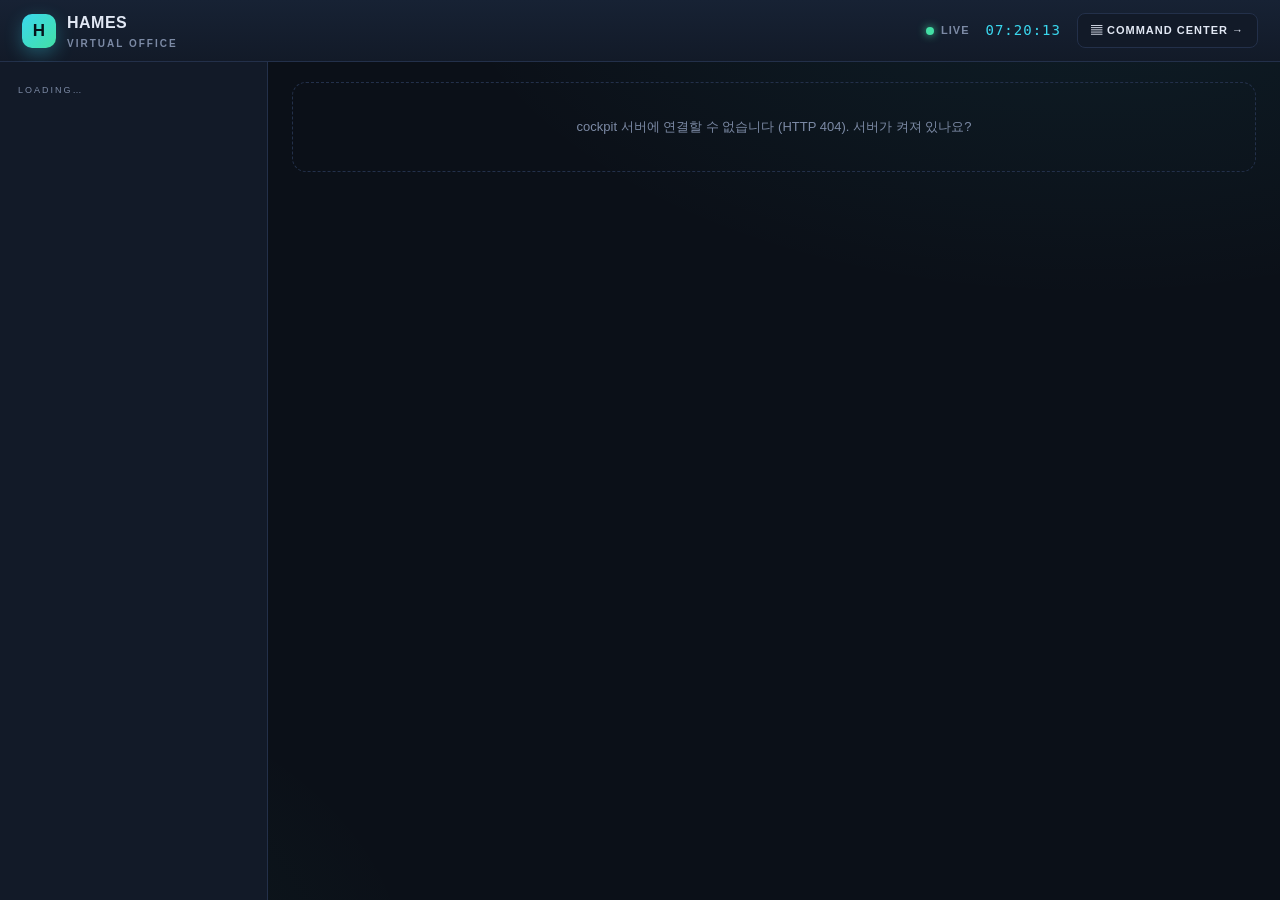
==== web/office.html @ 3b97207f "feat: visual layer (command center) + people-first virtual office Command center (/): inline-SVG vis" ====
<!DOCTYPE html>
<html lang="ko">
<head>
<meta charset="utf-8" />
<meta name="viewport" content="width=device-width, initial-scale=1" />
<meta name="color-scheme" content="dark" />
<title>Hames · Virtual Office</title>
<style>
/* ============================================================
   HAMES COCKPIT — VIRTUAL OFFICE skin (Option B preview)
   Self-contained. Reads the same GET /api/state + /api/jobs.
   Warm, roster-first, friendly — Petasos-inspired.
   ============================================================ */
:root{
  --bg:#0b1018; --panel:#121a28; --panel-2:#172234; --raise:#1b2740;
  --hair:#23304a; --hair-soft:#1a2438;
  --text:#e2e8f4; --muted:#7c8aa5;
  --cyan:#3ad7ee; --teal:#43e0a5; --amber:#f7b154; --red:#f56b6b; --violet:#b69bff;
  --mono:ui-monospace,"SF Mono",Menlo,Consolas,monospace;
  --sans:"Inter",-apple-system,BlinkMacSystemFont,"Segoe UI",Roboto,sans-serif;
}
*{box-sizing:border-box}
html,body{margin:0;height:100%}
body{
  background:
    radial-gradient(1100px 620px at 85% -8%, rgba(58,215,238,.08), transparent 60%),
    radial-gradient(900px 560px at -8% 108%, rgba(67,224,165,.07), transparent 58%),
    var(--bg);
  color:var(--text); font-family:var(--sans); font-size:13px; line-height:1.5;
  -webkit-font-smoothing:antialiased;
  display:flex; flex-direction:column; height:100vh; overflow:hidden;
}
.mono{font-family:var(--mono); font-variant-numeric:tabular-nums}
::-webkit-scrollbar{width:10px;height:10px}
::-webkit-scrollbar-thumb{background:#243250;border-radius:6px;border:2px solid var(--bg)}

/* ---- header ---- */
.hdr{
  display:flex; align-items:center; gap:16px; height:62px; padding:0 22px;
  background:linear-gradient(180deg,var(--panel-2),var(--panel));
  border-bottom:1px solid var(--hair); flex:0 0 auto;
}
.logo{display:flex; align-items:center; gap:11px}
.logo .mark{
  width:34px;height:34px;border-radius:10px;flex:0 0 auto;
  background:linear-gradient(135deg,var(--cyan),var(--teal));
  display:flex;align-items:center;justify-content:center;color:#06121a;font-weight:800;font-size:17px;
  box-shadow:0 6px 18px rgba(58,215,238,.30);
}
.logo .nm{font-weight:800; letter-spacing:.5px; font-size:16px}
.logo .nm small{color:var(--muted); font-weight:600; letter-spacing:2px; font-size:10px; display:block; margin-top:1px}
.hdr .spacer{flex:1 1 auto}
.hdr .clock{font-family:var(--mono); color:var(--cyan); font-size:14px; letter-spacing:1px}
.hdr .tocmd{
  text-decoration:none; color:var(--text); font-size:11px; font-weight:700; letter-spacing:1px;
  border:1px solid var(--hair); border-radius:8px; padding:8px 13px; background:var(--panel);
  transition:border-color .15s,color .15s;
}
.hdr .tocmd:hover{border-color:var(--cyan); color:#fff}
.hdr .live{display:flex;align-items:center;gap:7px;font-size:11px;color:var(--muted);font-weight:600;letter-spacing:1px}
.hdr .live .d{width:8px;height:8px;border-radius:50%;background:var(--teal);box-shadow:0 0 8px rgba(67,224,165,.9);animation:pulse 1.6s ease-in-out infinite}
@keyframes pulse{0%,100%{opacity:1}50%{opacity:.35}}

/* ---- layout ---- */
.wrap{flex:1 1 auto; display:grid; grid-template-columns:268px 1fr; min-height:0}
.roster{
  background:var(--panel); border-right:1px solid var(--hair);
  padding:16px 14px; overflow-y:auto; display:flex; flex-direction:column; gap:8px;
}
.roster .rlabel{font-size:9px;letter-spacing:2px;text-transform:uppercase;color:var(--muted);margin:6px 4px 2px}
.acard{
  display:flex; align-items:center; gap:11px; padding:9px 10px; border-radius:12px;
  background:var(--panel-2); border:1px solid var(--hair-soft); transition:transform .12s,border-color .12s;
}
.acard:hover{transform:translateY(-1px); border-color:#2c3c5e}
.acard .av{position:relative; flex:0 0 auto; line-height:0}
.acard .av svg{display:block;border-radius:50%}
.acard .av .dot{position:absolute;right:-1px;bottom:-1px;width:11px;height:11px;border-radius:50%;border:2px solid var(--panel-2);background:var(--teal)}
.acard .av .dot.run{background:var(--cyan);box-shadow:0 0 7px rgba(58,215,238,.9);animation:pulse 1.4s infinite}
.acard .who{min-width:0;flex:1 1 auto}
.acard .who .n{font-weight:700;font-size:13px;color:#fff;white-space:nowrap;overflow:hidden;text-overflow:ellipsis}
.acard .who .r{font-size:10.5px;color:var(--muted);white-space:nowrap;overflow:hidden;text-overflow:ellipsis}
.acard .st{font-size:9px;font-weight:700;letter-spacing:.5px;padding:2px 7px;border-radius:20px;flex:0 0 auto}
.acard .st.idle{color:var(--teal);background:rgba(67,224,165,.10);border:1px solid rgba(67,224,165,.35)}
.acard .st.run{color:var(--cyan);background:rgba(58,215,238,.12);border:1px solid rgba(58,215,238,.45)}

/* ---- main scroll area ---- */
.main{overflow-y:auto; padding:20px 24px 30px; min-width:0}
.sec-h{font-size:11px;letter-spacing:2px;text-transform:uppercase;color:var(--muted);margin:0 2px 12px;font-weight:700}
.sec-h.gap{margin-top:26px}

/* team hero (illustrated people) */
.team{display:flex;gap:20px;flex-wrap:wrap;margin-bottom:8px;padding:16px 4px 2px}
.tmem{display:flex;flex-direction:column;align-items:center;gap:7px;width:100px}
.tav{position:relative;line-height:0}
.tav svg{display:block;border-radius:50%;box-shadow:0 6px 16px rgba(0,0,0,.32)}
.tav .dot{position:absolute;right:5px;bottom:5px;width:14px;height:14px;border-radius:50%;border:2px solid var(--panel);background:var(--teal)}
.tav .dot.run{background:var(--cyan);box-shadow:0 0 9px rgba(58,215,238,.95);animation:pulse 1.4s infinite}
.tmem .tn{font-weight:800;font-size:13px;color:#fff;text-align:center}
.tmem .tr{font-size:10px;color:var(--muted);text-align:center;line-height:1.3}

/* KPI hero cards */
.kpis{display:grid;grid-template-columns:repeat(4,1fr);gap:14px}
@media(max-width:1080px){.kpis{grid-template-columns:repeat(2,1fr)}}
.kpi{
  position:relative; overflow:hidden;
  background:linear-gradient(160deg,var(--raise),var(--panel)); border:1px solid var(--hair);
  border-radius:16px; padding:18px 18px 16px;
}
.kpi .ic{
  width:38px;height:38px;border-radius:11px;display:flex;align-items:center;justify-content:center;font-size:19px;
  margin-bottom:14px;
}
.kpi .v{font-family:var(--mono);font-size:34px;font-weight:800;line-height:1;color:#fff;letter-spacing:-1px}
.kpi .l{font-size:11px;color:var(--muted);margin-top:7px;letter-spacing:.5px}
.kpi .spark{position:absolute;right:0;bottom:0;left:0;height:34px;opacity:.5}
.kpi.c1 .ic{background:rgba(58,215,238,.14);color:var(--cyan)}
.kpi.c2 .ic{background:rgba(67,224,165,.14);color:var(--teal)}
.kpi.c3 .ic{background:rgba(182,155,255,.16);color:var(--violet)}
.kpi.c4 .ic{background:rgba(247,177,84,.16);color:var(--amber)}

/* project (workspace) cards */
.projs{display:grid;grid-template-columns:repeat(auto-fill,minmax(280px,1fr));gap:14px}
.proj{
  background:linear-gradient(160deg,var(--panel-2),var(--panel)); border:1px solid var(--hair);
  border-radius:16px; padding:16px 17px; display:flex; flex-direction:column; gap:12px;
}
.proj-top{display:flex;align-items:center;gap:11px}
.proj .badge-ic{
  width:40px;height:40px;border-radius:12px;flex:0 0 auto;display:flex;align-items:center;justify-content:center;
  font-weight:800;font-size:15px;color:#06121a;
}
.proj .pn{font-weight:800;font-size:15px;color:#fff;white-space:nowrap;overflow:hidden;text-overflow:ellipsis}
.proj .pp{font-family:var(--mono);font-size:10.5px;color:var(--muted);white-space:nowrap;overflow:hidden;text-overflow:ellipsis}
.proj .lock{margin-left:auto;font-size:10px;color:var(--amber);background:rgba(247,177,84,.1);border:1px solid rgba(247,177,84,.4);border-radius:20px;padding:2px 9px;font-weight:700;flex:0 0 auto}
.proj .meter{height:9px;border-radius:6px;background:var(--bg);overflow:hidden;border:1px solid var(--hair-soft)}
.proj .meter>i{display:block;height:100%;border-radius:6px;background:linear-gradient(90deg,var(--teal),var(--cyan));box-shadow:0 0 12px rgba(58,215,238,.4)}
.proj .pm{display:flex;align-items:center;justify-content:space-between;font-size:11px;color:var(--muted)}
.proj .pm b{font-family:var(--mono);color:var(--text);font-weight:700}

/* bottom grid: recent work + compliance */
.btm{display:grid;grid-template-columns:1fr 320px;gap:14px;margin-top:26px}
@media(max-width:1080px){.btm{grid-template-columns:1fr}}
.card{
  background:linear-gradient(160deg,var(--panel-2),var(--panel)); border:1px solid var(--hair);
  border-radius:16px; padding:16px 18px;
}
.card h3{margin:0 0 14px;font-size:11px;letter-spacing:2px;text-transform:uppercase;color:var(--muted);font-weight:700}
.feed{display:flex;flex-direction:column;gap:9px;max-height:340px;overflow-y:auto}
.frow{display:flex;align-items:center;gap:11px;padding:9px 11px;border-radius:11px;background:var(--bg);border:1px solid var(--hair-soft)}
.frow .fic{width:30px;height:30px;border-radius:9px;flex:0 0 auto;display:flex;align-items:center;justify-content:center;font-size:13px}
.frow .fic.write{background:rgba(58,215,238,.14);color:var(--cyan)}
.frow .fic.edit{background:rgba(67,224,165,.14);color:var(--teal)}
.frow .fic.bash{background:rgba(247,177,84,.14);color:var(--amber)}
.frow .fic.other{background:rgba(124,138,165,.14);color:var(--muted)}
.frow .fb{min-width:0;flex:1 1 auto}
.frow .fb .ff{font-family:var(--mono);font-size:11.5px;color:var(--text);white-space:nowrap;overflow:hidden;text-overflow:ellipsis}
.frow .fb .fm{font-size:10px;color:var(--muted);margin-top:2px}
.frow .fb .fm .ws{color:var(--cyan)}
.frow .ft{font-size:10px;color:var(--muted);flex:0 0 auto}
.comp{display:flex;flex-direction:column;align-items:center;gap:14px}
.comp .leg{width:100%;display:flex;flex-direction:column;gap:8px}
.comp .lr{display:flex;align-items:center;gap:9px;font-size:12px;color:var(--muted)}
.comp .lr .sw{width:10px;height:10px;border-radius:3px}
.comp .lr .lv{margin-left:auto;font-family:var(--mono);color:var(--text);font-weight:700}
.empty{padding:34px 18px;text-align:center;color:var(--muted);border:1px dashed var(--hair);border-radius:14px}
</style>
</head>
<body>
  <header class="hdr">
    <div class="logo">
      <span class="mark">H</span>
      <span class="nm">HAMES<small>VIRTUAL OFFICE</small></span>
    </div>
    <div class="spacer"></div>
    <span class="live"><span class="d"></span>LIVE</span>
    <span class="clock" id="clock">--:--:--</span>
    <a class="tocmd" href="/">▤ COMMAND CENTER →</a>
  </header>

  <div class="wrap">
    <aside class="roster" id="roster"><div class="rlabel">Loading…</div></aside>
    <main class="main" id="main"><div class="empty">가상오피스 텔레메트리 초기화 중…</div></main>
  </div>

<script>
(function(){
  "use strict";
  function esc(v){if(v==null)return"";return String(v).replace(/&/g,"&amp;").replace(/</g,"&lt;").replace(/>/g,"&gt;").replace(/"/g,"&quot;").replace(/'/g,"&#39;");}
  function num(v){return (typeof v==="number"&&isFinite(v))?v.toLocaleString("en-US"):"0";}
  function arr(v){return Array.isArray(v)?v:[];}
  function byId(i){return document.getElementById(i);}
  var _uid=0; function uid(p){return (p||"v")+"_"+(++_uid);}
  function hashStr(s){var h=0;s=String(s||"");for(var i=0;i<s.length;i++)h=((h<<5)-h+s.charCodeAt(i))|0;return Math.abs(h);}
  function initials(name){var p=String(name||"?").replace(/[_\-.]/g," ").trim().split(/\s+/);if(p.length===1)return (p[0]||"?").slice(0,2).toUpperCase();return ((p[0][0]||"")+(p[p.length-1][0]||"")).toUpperCase();}

  function parseTs(ts){if(!ts)return null;var s=String(ts),d;if(s.indexOf("T")===-1&&s.indexOf(" ")!==-1)d=new Date(s.replace(" ","T"));else d=new Date(s);return isNaN(d.getTime())?null:d;}
  function relTime(ts){var d=parseTs(ts);if(!d)return esc(ts);var s=Math.max(0,Math.round((Date.now()-d.getTime())/1000));if(s<60)return s+"s ago";var m=Math.round(s/60);if(m<60)return m+"m ago";var h=Math.round(m/60);if(h<24)return h+"h ago";return Math.round(h/24)+"d ago";}
  function toolKind(t){t=String(t||"").toLowerCase();if(t.indexOf("write")!==-1)return"write";if(t.indexOf("edit")!==-1)return"edit";if(t.indexOf("bash")!==-1)return"bash";return"other";}

  var COL={cyan:"#3ad7ee",teal:"#43e0a5",amber:"#f7b154",red:"#f56b6b",violet:"#b69bff",muted:"#7c8aa5",track:"#172234",read:"#475569",text:"#e2e8f4"};
  var ROLE={CFO:COL.teal,CSO:COL.cyan,CBO:COL.violet,CTO:COL.amber,MARKETER:COL.teal,COO:COL.cyan,HAMES:COL.cyan};
  function roleColor(n,l2){var k=String(n||"").toUpperCase().split("_")[0];return ROLE[k]||(l2?COL.teal:COL.cyan);}

  // Illustrated person avatar — deterministic face/hair/skin/clothes per name. Zero-asset, portable.
  var SKIN=["#f4cda3","#ecb98c","#d99e72","#c5835a","#a66a44","#85522f"];
  var HAIR=["#211b16","#3b2a1d","#5a3a23","#7a4e28","#a86f33","#cdb06a","#ddd0ad","#8c919b","#2f3050","#b0563a"];
  var CLOTH=["#2f6f7e","#3a5a8c","#6a4f9e","#8a4d6a","#3f7a55","#9e6a35","#46566e","#7a4646","#357a86"];
  function svgPerson(name,size,ring){
    size=size||56;
    var h=hashStr(name);
    var skin=SKIN[h%SKIN.length];
    var hair=HAIR[(Math.floor(h/7))%HAIR.length];
    var cloth=CLOTH[(Math.floor(h/53))%CLOTH.length];
    var style=(Math.floor(h/311))%6;
    var acc=(Math.floor(h/97))%5; // 0 glasses, 1 beard, else none
    var bgHue=h%360, id=uid("clip"), dark="#26313f";
    var bg='<rect width="100" height="100" fill="hsl('+bgHue+',24%,15%)"/>';
    var hairBack=(style===4)?'<path d="M24,52 C20,30 30,16 50,16 C70,16 80,30 76,52 L74,74 C74,62 70,55 66,53 C68,40 60,30 50,30 C40,30 32,40 34,53 C30,55 26,62 26,74 Z" fill="'+hair+'"/>':"";
    var shoulders='<path d="M14,100 C14,77 31,69 50,69 C69,69 86,77 86,100 Z" fill="'+cloth+'"/>'+
      '<path d="M50,69 C44,69 39,71 35,74 L40,86 L50,81 L60,86 L65,74 C61,71 56,69 50,69 Z" fill="rgba(255,255,255,0.10)"/>';
    var neck='<rect x="44" y="55" width="12" height="17" rx="5" fill="'+skin+'"/><rect x="44" y="55" width="12" height="6" fill="rgba(0,0,0,0.10)"/>';
    var ears='<circle cx="31" cy="46" r="4.6" fill="'+skin+'"/><circle cx="69" cy="46" r="4.6" fill="'+skin+'"/>';
    var head='<ellipse cx="50" cy="44" rx="19" ry="21" fill="'+skin+'"/>';
    var hairTop;
    if(style===0) hairTop='<path d="M30,44 C30,22 70,22 70,44 C70,31 61,25 50,25 C39,25 30,31 30,44 Z" fill="'+hair+'"/>';
    else if(style===1) hairTop='<path d="M29,46 C28,24 71,21 71,42 C66,30 57,27 46,29 C39,30 32,34 29,46 Z" fill="'+hair+'"/>';
    else if(style===2) hairTop='<path d="M32,41 C34,27 66,27 68,41 C64,32 57,29 50,29 C43,29 36,32 32,41 Z" fill="'+hair+'"/>';
    else if(style===3) hairTop='<path d="M30,43 C30,24 70,24 70,43 C70,32 61,26 50,26 C39,26 30,32 30,43 Z" fill="'+hair+'"/><circle cx="50" cy="19" r="7.5" fill="'+hair+'"/>';
    else if(style===4) hairTop='<path d="M30,44 C30,23 70,23 70,44 C70,31 61,26 50,26 C39,26 30,31 30,44 Z" fill="'+hair+'"/>';
    else hairTop='<g fill="'+hair+'"><circle cx="36" cy="33" r="8.5"/><circle cx="50" cy="27" r="9.5"/><circle cx="64" cy="33" r="8.5"/><circle cx="31" cy="42" r="7"/><circle cx="69" cy="42" r="7"/></g>';
    var face='<circle cx="43.5" cy="45" r="2.4" fill="'+dark+'"/><circle cx="56.5" cy="45" r="2.4" fill="'+dark+'"/>'+
      '<path d="M40,39.5 Q43.5,37.8 47,39.5" stroke="'+dark+'" stroke-width="1.4" fill="none" stroke-linecap="round" opacity="0.7"/>'+
      '<path d="M53,39.5 Q56.5,37.8 60,39.5" stroke="'+dark+'" stroke-width="1.4" fill="none" stroke-linecap="round" opacity="0.7"/>'+
      '<path d="M45,53 Q50,56.5 55,53" stroke="#9c5141" stroke-width="1.8" fill="none" stroke-linecap="round"/>'+
      '<circle cx="38.5" cy="50" r="2.6" fill="rgba(240,130,120,0.18)"/><circle cx="61.5" cy="50" r="2.6" fill="rgba(240,130,120,0.18)"/>';
    var accSvg="";
    if(acc===0) accSvg='<g stroke="'+dark+'" stroke-width="1.8" fill="rgba(255,255,255,0.10)"><circle cx="43.5" cy="45" r="6"/><circle cx="56.5" cy="45" r="6"/><path d="M49.5,45 h1"/></g>';
    else if(acc===1) accSvg='<path d="M32,47 C33,62 43,69 50,69 C57,69 67,62 68,47 C62,57 55,59 50,59 C45,59 38,57 32,47 Z" fill="'+hair+'" opacity="0.92"/>';
    return '<svg width="'+size+'" height="'+size+'" viewBox="0 0 100 100">'+
      '<defs><clipPath id="'+id+'"><circle cx="50" cy="50" r="50"/></clipPath></defs>'+
      '<g clip-path="url(#'+id+')">'+bg+hairBack+shoulders+neck+ears+head+hairTop+face+accSvg+'</g>'+
      '<circle cx="50" cy="50" r="48.5" fill="none" stroke="'+(ring||COL.cyan)+'" stroke-width="3"/></svg>';
  }
  function svgDonut(segs,size,sw,center,sub,cColor){
    size=size||140;sw=sw||16;var r=(size-sw)/2,cx=size/2,cy=size/2,C=2*Math.PI*r,total=0,i;
    for(i=0;i<segs.length;i++)total+=Math.max(0,segs[i].value||0);
    var track='<circle cx="'+cx+'" cy="'+cy+'" r="'+r+'" fill="none" stroke="'+COL.track+'" stroke-width="'+sw+'"/>',s="",off=0;
    if(total>0)for(i=0;i<segs.length;i++){var v=Math.max(0,segs[i].value||0);if(!v)continue;var len=(v/total)*C;
      s+='<circle cx="'+cx+'" cy="'+cy+'" r="'+r+'" fill="none" stroke="'+segs[i].color+'" stroke-width="'+sw+'" stroke-linecap="round" stroke-dasharray="'+len.toFixed(2)+' '+(C-len).toFixed(2)+'" stroke-dashoffset="'+(-off).toFixed(2)+'"/>';off+=len;}
    var ring='<g transform="rotate(-90 '+cx+' '+cy+')">'+track+s+'</g>',ctr="";
    if(center!=null){ctr+='<text x="'+cx+'" y="'+(cy+(sub?-2:5))+'" text-anchor="middle" style="font-family:'+'ui-monospace,monospace;font-size:28px;font-weight:800" fill="'+(cColor||COL.text)+'">'+esc(center)+'</text>';
      if(sub)ctr+='<text x="'+cx+'" y="'+(cy+18)+'" text-anchor="middle" style="font-size:9px;letter-spacing:1.5px" fill="'+COL.muted+'">'+esc(sub)+'</text>';}
    return '<svg width="'+size+'" height="'+size+'" viewBox="0 0 '+size+' '+size+'">'+ring+ctr+'</svg>';
  }
  function svgSpark(values,w,h,color){
    w=w||280;h=h||34;var n=values.length;if(!n)return"";var mx=1,i;for(i=0;i<n;i++)if(values[i]>mx)mx=values[i];
    var id=uid("sp"),line="";function X(k){return n===1?w/2:(k/(n-1))*w;}function Y(v){return h-2-(v/mx)*(h-4);}
    for(i=0;i<n;i++)line+=(i===0?"M":"L")+X(i).toFixed(1)+","+Y(values[i]).toFixed(1)+" ";
    var area=line+"L"+w+","+h+" L0,"+h+" Z";
    return '<svg width="100%" height="'+h+'" viewBox="0 0 '+w+' '+h+'" preserveAspectRatio="none">'+
      '<defs><linearGradient id="'+id+'" x1="0" y1="0" x2="0" y2="1"><stop offset="0" stop-color="'+color+'" stop-opacity=".5"/><stop offset="1" stop-color="'+color+'" stop-opacity="0"/></linearGradient></defs>'+
      '<path d="'+area+'" fill="url(#'+id+')"/><path d="'+line+'" fill="none" stroke="'+color+'" stroke-width="2" vector-effect="non-scaling-stroke"/></svg>';
  }
  function activityBuckets(feed,nb){nb=nb||24;var f=arr(feed),t=[],i,d;for(i=0;i<f.length;i++){d=parseTs(f[i]&&f[i].ts);if(d)t.push(d.getTime());}var b=[];for(i=0;i<nb;i++)b.push(0);if(!t.length)return b;var mn=t[0];for(i=1;i<t.length;i++)if(t[i]<mn)mn=t[i];var sp=Math.max(Date.now()-mn,60000);for(i=0;i<t.length;i++){var x=Math.floor(((t[i]-mn)/sp)*nb);if(x<0)x=0;if(x>=nb)x=nb-1;b[x]++;}return b;}

  var jobsByAgent={};
  function loadJobs(){
    return fetch("/api/jobs",{headers:{Accept:"application/json"}}).then(function(r){return r.ok?r.json():{jobs:[]};})
      .then(function(d){jobsByAgent={};arr(d&&d.jobs).forEach(function(j){if(j&&j.status==="running"){var a=j.agent||"";jobsByAgent[a]=(jobsByAgent[a]||0)+1;}});}).catch(function(){});
  }

  function renderRoster(s){
    var a=s.agents||{},l1=arr(a.level1),l2=arr(a.level2),h="";
    h+='<div class="rlabel">Executives · '+num(l1.length)+'</div>';
    if(!l1.length)h+='<div class="empty" style="padding:20px">no agents</div>';
    l1.forEach(function(ag){h+=agentCard(ag,false);});
    if(l2.length){h+='<div class="rlabel" style="margin-top:12px">Specialists · '+num(l2.length)+'</div>';l2.forEach(function(ag){h+=agentCard(ag,true);});}
    byId("roster").innerHTML=h;
  }
  function agentCard(ag,l2){
    ag=ag||{};var nm=ag.name||"?";var running=jobsByAgent[nm]||0;
    var role=l2?"Specialist":(firstSentence(ag.description)||"Domain Lead");
    var st=running?'<span class="st run">작업 '+running+'</span>':'<span class="st idle">대기</span>';
    var dot='<span class="dot'+(running?" run":"")+'"></span>';
    return '<div class="acard"><span class="av">'+svgPerson(nm,l2?42:48,roleColor(nm,l2))+dot+'</span>'+
      '<div class="who"><div class="n">'+esc(nm)+'</div><div class="r">'+esc(role)+'</div></div>'+st+'</div>';
  }
  function firstSentence(d){if(!d)return"";var s=String(d).split(/[.。\n]/)[0];return s.length>26?s.slice(0,26)+"…":s;}

  function renderMain(s){
    var k=s.kpis||{},a=s.agents||{},feed=arr(s.sessionFeed),ws=arr(s.workspaces);
    var hd=k.harness||{},pass=hd.PASS||0,blocked=hd.BLOCKED||0,bypass=hd.BYPASS||0,tot=pass+blocked+bypass;
    var passPct=tot?Math.round((pass/tot)*100):0;
    var agentTotal=arr(a.level1).length+arr(a.level2).length;
    var buckets=activityBuckets(feed,24);
    var h="";

    // team hero — illustrated people (the office's reason to exist)
    var l1=arr(a.level1);
    h+='<div class="sec-h">우리 팀 · The Team</div><div class="team">';
    if(!l1.length){h+='<div class="empty" style="width:100%">아직 에이전트가 없습니다. <code>.claude/agents/*.md</code>가 감지되면 팀으로 표시됩니다.</div>';}
    l1.forEach(function(ag){
      ag=ag||{};var nm=ag.name||"?";var running=jobsByAgent[nm]||0;
      h+='<div class="tmem"><span class="tav">'+svgPerson(nm,72,roleColor(nm,false))+'<span class="dot'+(running?" run":"")+'"></span></span>'+
        '<div class="tn">'+esc(nm)+'</div><div class="tr">'+esc(firstSentence(ag.description)||"Domain Lead")+'</div></div>';
    });
    h+='</div>';

    // KPI hero
    h+='<div class="sec-h gap">오늘의 현황 · Today</div><div class="kpis">';
    h+=kpiCard("c1","⚡",num(k.actionsToday||0),"Actions Today",svgSpark(buckets,280,34,COL.cyan));
    h+=kpiCard("c2","▤",num(k.workspaceCount||0),"Workspaces · "+num(k.lockedSessions||0)+" locked","");
    h+=kpiCard("c3","◈",num(agentTotal),"Agents on Roster","");
    h+=kpiCard("c4","⛨",passPct+"%","Harness Pass Rate","");
    h+='</div>';

    // workspaces as projects
    h+='<div class="sec-h gap">진행 현황 · Workspace Projects</div>';
    if(!ws.length){
      h+='<div class="empty">아직 워크스페이스가 없습니다. <code>workspace_paths.json</code> 또는 <code>workspaces/*/CLAUDE.md</code>가 감지되면 자동 표시됩니다.</div>';
    }else{
      var sorted=ws.slice().sort(function(x,y){return ((y&&y.actions)||0)-((x&&x.actions)||0);});
      var maxA=(sorted[0]&&sorted[0].actions)||1;
      h+='<div class="projs">';
      sorted.slice(0,9).forEach(function(w){
        w=w||{};var pct=Math.round(((w.actions||0)/maxA)*100);
        var hue=hashStr(w.name)%360;
        h+='<div class="proj"><div class="proj-top">'+
          '<span class="badge-ic" style="background:linear-gradient(135deg,hsl('+hue+',60%,55%),hsl('+((hue+40)%360)+',64%,40%))">'+esc(initials(w.name))+'</span>'+
          '<div style="min-width:0"><div class="pn">'+esc(w.name||"?")+'</div><div class="pp">'+esc(w.path||"")+'</div></div>'+
          (w.locked?'<span class="lock">🔒 LOCK</span>':'')+'</div>'+
          '<div class="meter"><i style="width:'+Math.max(pct,3)+'%"></i></div>'+
          '<div class="pm"><span><b>'+num(w.actions||0)+'</b> actions</span><span>'+(w.lastActivity?relTime(w.lastActivity):"no activity")+'</span></div>'+
          '</div>';
      });
      h+='</div>';
    }

    // bottom: recent work + compliance
    h+='<div class="btm">';
    h+='<div class="card"><h3>최근 작업 · Recent Work</h3><div class="feed">';
    if(!feed.length){h+='<div class="empty">기록된 활동이 없습니다.</div>';}
    else feed.slice(0,12).forEach(function(op){
      op=op||{};var kind=toolKind(op.tool);var gl=kind==="write"?"✎":kind==="edit"?"✐":kind==="bash"?"›_":"•";
      h+='<div class="frow"><span class="fic '+kind+'">'+gl+'</span>'+
        '<div class="fb"><div class="ff">'+esc(op.file||op.tool||"—")+'</div>'+
        '<div class="fm"><span class="ws">'+esc(op.workspace||"ROOT")+'</span> · '+esc(op.tool||"")+'</div></div>'+
        '<span class="ft">'+relTime(op.ts)+'</span></div>';
    });
    h+='</div></div>';

    var gc=blocked?COL.red:(bypass?COL.amber:COL.teal);
    h+='<div class="card"><h3>컴플라이언스 · Harness</h3><div class="comp">'+
      svgDonut([{value:pass,color:COL.teal},{value:blocked,color:COL.red},{value:bypass,color:COL.amber}],160,18,passPct+"%","PASS RATE",gc)+
      '<div class="leg">'+
        legRow(COL.teal,"Pass",num(pass))+legRow(COL.red,"Blocked",num(blocked))+legRow(COL.amber,"Bypass",num(bypass))+
      '</div></div></div>';
    h+='</div>';

    byId("main").innerHTML=h;
  }
  function kpiCard(c,ic,v,l,spark){
    return '<div class="kpi '+c+'"><div class="ic">'+ic+'</div><div class="v">'+v+'</div><div class="l">'+esc(l)+'</div>'+(spark?'<div class="spark">'+spark+'</div>':'')+'</div>';
  }
  function legRow(c,l,v){return '<div class="lr"><span class="sw" style="background:'+c+'"></span>'+esc(l)+'<span class="lv">'+esc(v)+'</span></div>';}

  function load(){
    loadJobs().then(function(){
      return fetch("/api/state",{headers:{Accept:"application/json"}}).then(function(r){if(!r.ok)throw new Error("HTTP "+r.status);return r.json();});
    }).then(function(s){s=s||{};renderRoster(s);renderMain(s);}).catch(function(e){
      byId("main").innerHTML='<div class="empty">cockpit 서버에 연결할 수 없습니다 ('+esc(String(e&&e.message||e))+'). 서버가 켜져 있나요?</div>';
    });
  }
  function tick(){var d=new Date();function p(n){return (n<10?"0":"")+n;}byId("clock").textContent=p(d.getHours())+":"+p(d.getMinutes())+":"+p(d.getSeconds());}
  tick();setInterval(tick,1000);
  load();setInterval(load,5000);
})();
</script>
</body>
</html>
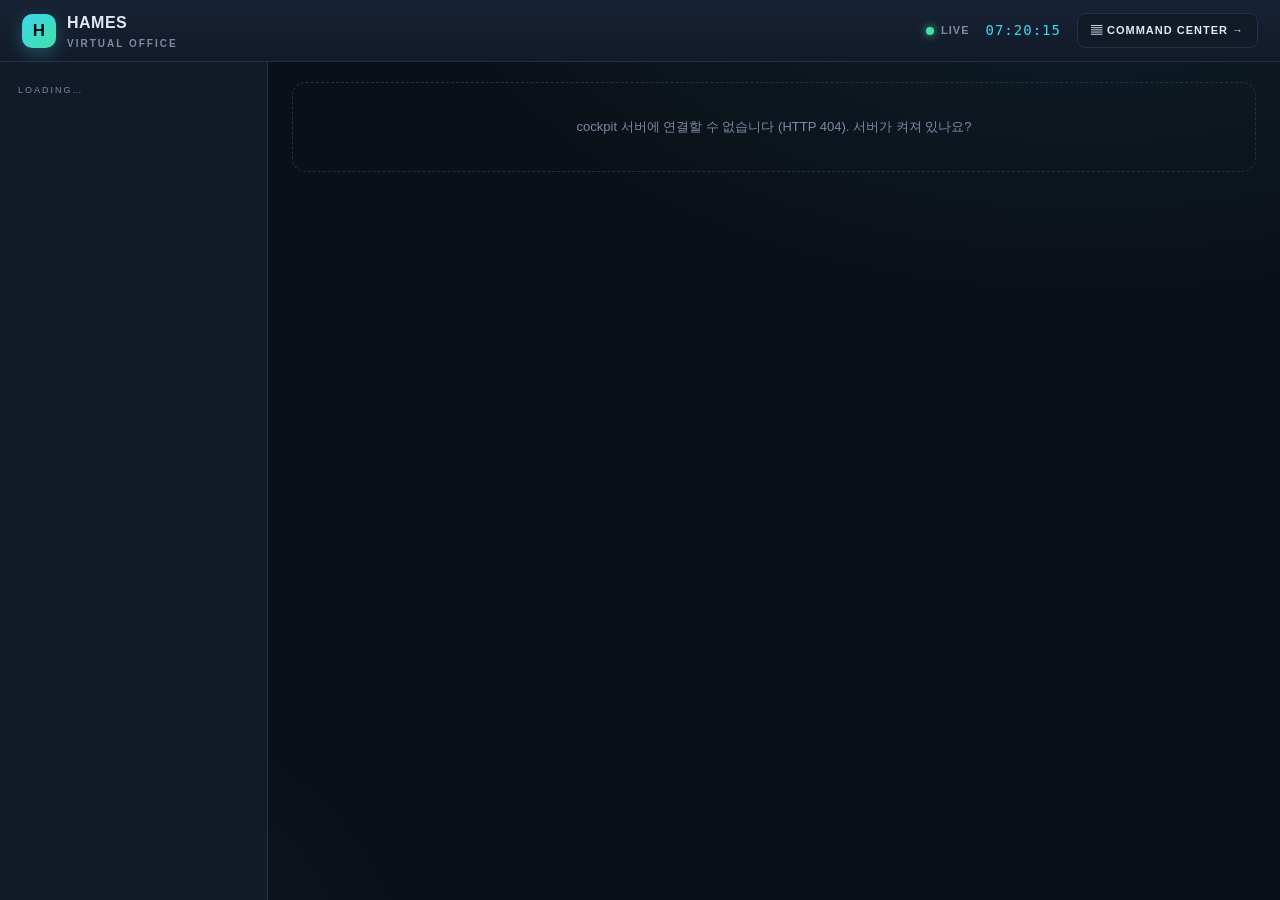
==== commit 5513715c: "Role_Agents_Removal: 작업 8 — 역할·잠금 제거, 가상 사무실을 최근 서브 호출 화면으로" ====
--- a/web/office.html
+++ b/web/office.html
@@ -132,7 +132,6 @@
 }
 .proj .pn{font-weight:800;font-size:15px;color:#fff;white-space:nowrap;overflow:hidden;text-overflow:ellipsis}
 .proj .pp{font-family:var(--mono);font-size:10.5px;color:var(--muted);white-space:nowrap;overflow:hidden;text-overflow:ellipsis}
-.proj .lock{margin-left:auto;font-size:10px;color:var(--amber);background:rgba(247,177,84,.1);border:1px solid rgba(247,177,84,.4);border-radius:20px;padding:2px 9px;font-weight:700;flex:0 0 auto}
 .proj .meter{height:9px;border-radius:6px;background:var(--bg);overflow:hidden;border:1px solid var(--hair-soft)}
 .proj .meter>i{display:block;height:100%;border-radius:6px;background:linear-gradient(90deg,var(--teal),var(--cyan));box-shadow:0 0 12px rgba(58,215,238,.4)}
 .proj .pm{display:flex;align-items:center;justify-content:space-between;font-size:11px;color:var(--muted)}
@@ -199,8 +198,9 @@
   function toolKind(t){t=String(t||"").toLowerCase();if(t.indexOf("write")!==-1)return"write";if(t.indexOf("edit")!==-1)return"edit";if(t.indexOf("bash")!==-1)return"bash";return"other";}
 
   var COL={cyan:"#3ad7ee",teal:"#43e0a5",amber:"#f7b154",red:"#f56b6b",violet:"#b69bff",muted:"#7c8aa5",track:"#172234",read:"#475569",text:"#e2e8f4"};
-  var ROLE={CFO:COL.teal,CSO:COL.cyan,CBO:COL.violet,CTO:COL.amber,MARKETER:COL.teal,COO:COL.cyan,HAMES:COL.cyan};
-  function roleColor(n,l2){var k=String(n||"").toUpperCase().split("_")[0];return ROLE[k]||(l2?COL.teal:COL.cyan);}
+  // One color for the main Hames agent, one for its subagents (role agents were removed 2026-11-16).
+  var MAIN_COLOR=COL.cyan,SUB_COLOR=COL.violet;
+  var OFFICE_NOTE="Hames 루트에서 시작한 Claude Code 세션의 서브 호출만 표시합니다(Codex·LLM_Wiki·Study 세션 제외).";
 
   // Illustrated person avatar — deterministic face/hair/skin/clothes per name. Zero-asset, portable.
   var SKIN=["#f4cda3","#ecb98c","#d99e72","#c5835a","#a66a44","#85522f"];
@@ -270,48 +270,61 @@
       .then(function(d){jobsByAgent={};arr(d&&d.jobs).forEach(function(j){if(j&&j.status==="running"){var a=j.agent||"";jobsByAgent[a]=(jobsByAgent[a]||0)+1;}});}).catch(function(){});
   }
 
+  // Main Hames + recent Claude Code subagent calls (newest first, from /api/state.subagents).
+  function officeMembers(s){
+    // Running count comes from the server before the 12-item display cap.
+    var subs=arr(s.subagents),subRunning=Number((s.kpis||{}).runningSubagents)||0;
+    var mainRunning=subRunning>0||(jobsByAgent["Hames"]||0)>0;
+    var list=[{name:"Hames",role:"메인 에이전트",running:mainRunning,main:true}];
+    subs.forEach(function(x){x=x||{};list.push({name:x.description||"subagent",role:(x.agentType||"subagent")+" · "+relTime(x.updatedAt),running:!!x.running,status:x.status||(x.running?"running":"done"),main:false});});
+    return list;
+  }
+  function subagentEmpty(s){
+    var src=(s.dataSources&&s.dataSources.claudeSubagents)||{};
+    if(!src.exists)return "Claude Code 기록을 찾지 못함";
+    if(!arr(s.subagents).length)return "최근 서브 호출 없음";
+    return "";
+  }
   function renderRoster(s){
-    var a=s.agents||{},l1=arr(a.level1),l2=arr(a.level2),h="";
-    h+='<div class="rlabel">Executives · '+num(l1.length)+'</div>';
-    if(!l1.length)h+='<div class="empty" style="padding:20px">no agents</div>';
-    l1.forEach(function(ag){h+=agentCard(ag,false);});
-    if(l2.length){h+='<div class="rlabel" style="margin-top:12px">Specialists · '+num(l2.length)+'</div>';l2.forEach(function(ag){h+=agentCard(ag,true);});}
+    var m=officeMembers(s),h="";
+    h+='<div class="rlabel">Main · 1</div>'+agentCard(m[0]);
+    h+='<div class="rlabel" style="margin-top:12px">Subagents · '+num(m.length-1)+'</div>';
+    var empty=subagentEmpty(s);
+    if(empty)h+='<div class="empty" style="padding:20px">'+esc(empty)+'</div>';
+    m.slice(1).forEach(function(x){h+=agentCard(x);});
     byId("roster").innerHTML=h;
   }
-  function agentCard(ag,l2){
-    ag=ag||{};var nm=ag.name||"?";var running=jobsByAgent[nm]||0;
-    var role=l2?"Specialist":(firstSentence(ag.description)||"Domain Lead");
-    var st=running?'<span class="st run">작업 '+running+'</span>':'<span class="st idle">대기</span>';
-    var dot='<span class="dot'+(running?" run":"")+'"></span>';
-    return '<div class="acard"><span class="av">'+svgPerson(nm,l2?42:48,roleColor(nm,l2))+dot+'</span>'+
-      '<div class="who"><div class="n">'+esc(nm)+'</div><div class="r">'+esc(role)+'</div></div>'+st+'</div>';
+  function agentCard(x){
+    var st=x.running?'<span class="st run">작업 중</span>':(x.status==="stale"?'<span class="st idle" style="color:var(--amber)" title="완료 기록 없이 5분 넘게 갱신이 없음">확인 필요</span>':'<span class="st idle">'+(x.main?"대기":"완료")+'</span>');
+    var dot='<span class="dot'+(x.running?" run":"")+'"></span>';
+    return '<div class="acard"><span class="av">'+svgPerson(x.name,x.main?48:42,x.main?MAIN_COLOR:SUB_COLOR)+dot+'</span>'+
+      '<div class="who"><div class="n">'+esc(firstSentence(x.name)||"?")+'</div><div class="r">'+esc(x.role)+'</div></div>'+st+'</div>';
   }
   function firstSentence(d){if(!d)return"";var s=String(d).split(/[.。\n]/)[0];return s.length>26?s.slice(0,26)+"…":s;}
 
   function renderMain(s){
-    var k=s.kpis||{},a=s.agents||{},feed=arr(s.sessionFeed),ws=arr(s.workspaces);
-    var hd=k.harness||{},pass=hd.PASS||0,blocked=hd.BLOCKED||0,bypass=hd.BYPASS||0,tot=pass+blocked+bypass;
+    var k=s.kpis||{},feed=arr(s.sessionFeed),ws=arr(s.workspaces);
+    var hd=k.harness||{},pass=(hd.PASS||0)+(hd.ALLOWED||0),blocked=hd.BLOCKED||0,bypass=hd.BYPASS||0,tot=pass+blocked+bypass;
     var passPct=tot?Math.round((pass/tot)*100):0;
-    var agentTotal=arr(a.level1).length+arr(a.level2).length;
     var buckets=activityBuckets(feed,24);
     var h="";
 
     // team hero — illustrated people (the office's reason to exist)
-    var l1=arr(a.level1);
+    var members=officeMembers(s);
     h+='<div class="sec-h">우리 팀 · The Team</div><div class="team">';
-    if(!l1.length){h+='<div class="empty" style="width:100%">아직 에이전트가 없습니다. <code>.claude/agents/*.md</code>가 감지되면 팀으로 표시됩니다.</div>';}
-    l1.forEach(function(ag){
-      ag=ag||{};var nm=ag.name||"?";var running=jobsByAgent[nm]||0;
-      h+='<div class="tmem"><span class="tav">'+svgPerson(nm,72,roleColor(nm,false))+'<span class="dot'+(running?" run":"")+'"></span></span>'+
-        '<div class="tn">'+esc(nm)+'</div><div class="tr">'+esc(firstSentence(ag.description)||"Domain Lead")+'</div></div>';
+    members.forEach(function(x){
+      h+='<div class="tmem"><span class="tav">'+svgPerson(x.name,x.main?72:60,x.main?MAIN_COLOR:SUB_COLOR)+'<span class="dot'+(x.running?" run":"")+'"></span></span>'+
+        '<div class="tn">'+esc(x.main?x.name:firstSentence(x.name))+'</div><div class="tr">'+esc(x.role)+'</div></div>';
     });
-    h+='</div>';
+    var empty=subagentEmpty(s);
+    if(empty)h+='<div class="empty" style="flex:1;min-width:200px">'+esc(empty)+'</div>';
+    h+='</div><div class="tr" style="margin:0 4px 8px;color:var(--muted);font-size:11px">'+esc(OFFICE_NOTE)+'</div>';
 
     // KPI hero
     h+='<div class="sec-h gap">오늘의 현황 · Today</div><div class="kpis">';
     h+=kpiCard("c1","⚡",num(k.actionsToday||0),"Actions Today",svgSpark(buckets,280,34,COL.cyan));
-    h+=kpiCard("c2","▤",num(k.workspaceCount||0),"Workspaces · "+num(k.lockedSessions||0)+" locked","");
-    h+=kpiCard("c3","◈",num(agentTotal),"Agents on Roster","");
+    h+=kpiCard("c2","▤",num(k.workspaceCount||0),"Workspaces","");
+    h+=kpiCard("c3","◈",num(k.recentSubagentCalls||0),"최근 서브 호출 수","");
     h+=kpiCard("c4","⛨",passPct+"%","Harness Pass Rate","");
     h+='</div>';
 
@@ -329,7 +342,7 @@
         h+='<div class="proj"><div class="proj-top">'+
           '<span class="badge-ic" style="background:linear-gradient(135deg,hsl('+hue+',60%,55%),hsl('+((hue+40)%360)+',64%,40%))">'+esc(initials(w.name))+'</span>'+
           '<div style="min-width:0"><div class="pn">'+esc(w.name||"?")+'</div><div class="pp">'+esc(w.path||"")+'</div></div>'+
-          (w.locked?'<span class="lock">🔒 LOCK</span>':'')+'</div>'+
+          '</div>'+
           '<div class="meter"><i style="width:'+Math.max(pct,3)+'%"></i></div>'+
           '<div class="pm"><span><b>'+num(w.actions||0)+'</b> actions</span><span>'+(w.lastActivity?relTime(w.lastActivity):"no activity")+'</span></div>'+
           '</div>';
